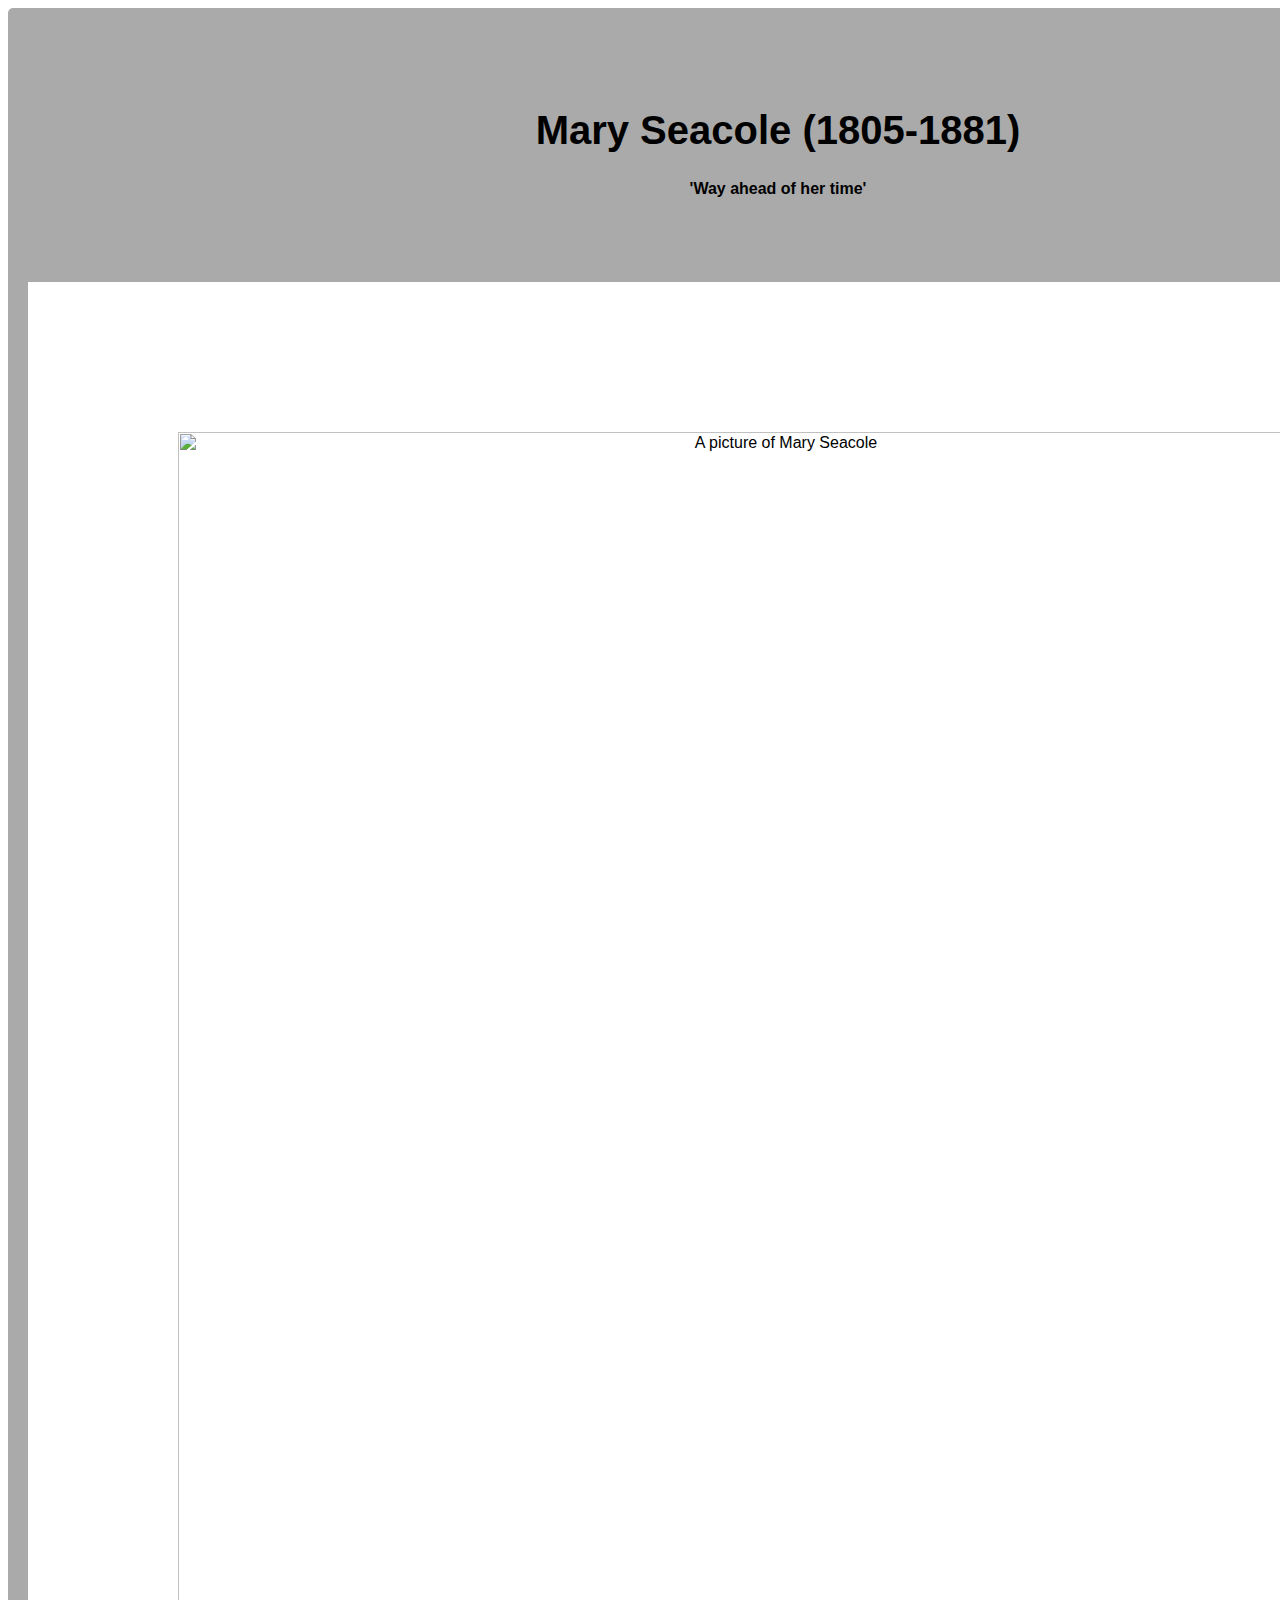
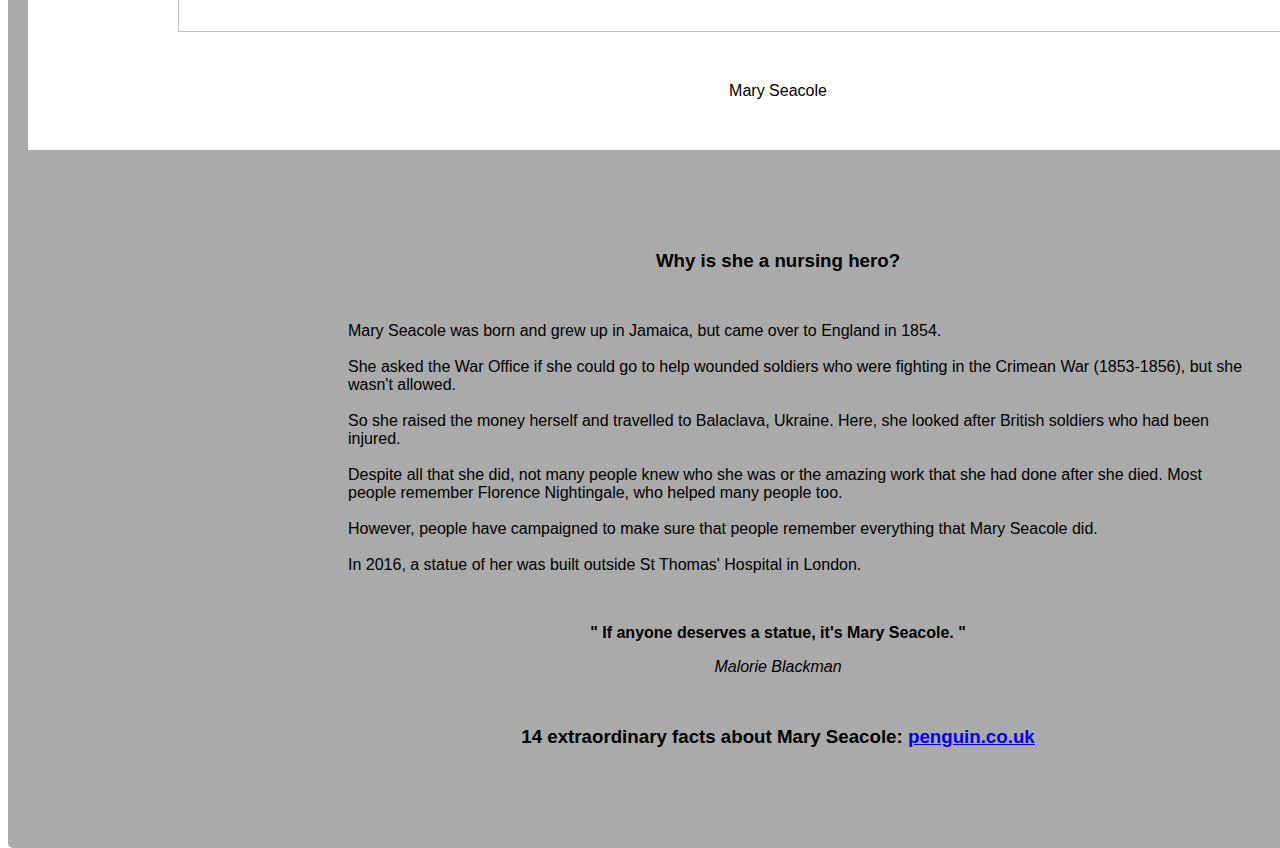
==== tribute page.html @ b67bc97c "add tribute page" ====
<html>
  <head>
    <title>'Tribute Page'</title>
    <link href="css/tribute page.css" rel="stylesheet" type="text/css">
  </head>
  <body>
    <section>
      <header>
        <main id = 'main'>
          <h1 id = 'title'>Mary Seacole (1805-1881)</h1>
          <p>'Way ahead of her time'</p>
          <br>
          <div id = 'img-div'>
            <img id = 'image' src="https://ichef.bbci.co.uk/news/800/cpsprodpb/141E8/production/_112280428_maryseacole.png" 
alt = "A picture of Mary Seacole">
            <figcaption id = "img-caption">Mary Seacole</figcaption> 
          </div>
          <div id = 'tribute-info'>
            <h3 id = 'headline'>Why is she a nursing hero?
            </h3>
            <ul>
              <li>Mary Seacole was born and grew up in Jamaica, but came over to England in 1854.</li>
             <br>
              <li>She asked the War Office if she could go to help wounded soldiers who were fighting in the Crimean War (1853-1856), but she wasn't allowed.</li>
              <br>
              <li>So she raised the money herself and travelled to Balaclava, Ukraine. Here, she looked after British soldiers who had been injured.</li>
              <br>
              <li>Despite all that she did, not many people knew who she was or the amazing work that she had done after she died. Most people remember Florence Nightingale, who helped many people too.</li>
              <br>
              <li>However, people have campaigned to make sure that people remember everything that Mary Seacole did.</li>
              <br>
              <li>In 2016, a statue of her was built outside St Thomas' Hospital in London.</li>
            </ul>
            <blockquote cite='#'>
              <p>
                "
                 If anyone deserves a statue, it's Mary Seacole.
                "
              </p>
              <cite>Malorie Blackman</cite>
            </blockquote>
            <h3>
              14 extraordinary facts about Mary Seacole:
              <a id = 'tribute-link' href='https://www.penguin.co.uk/articles/children/2019/oct/14extraordinary-facts-about-mary-seacole.html' target='_blank'> penguin.co.uk</a>
            </h3>
          </div>
        </main>
        <script src="https://cdn.freecodecamp.org/testable-projects-fcc/v1/bundle.js"></script>
      </header>
    </section>
  </body>
  </html>
---- css/tribute page.css ----
body {
  text-align: center;
  display: flex;
  font-family: Verdana, Arial, sans-serif;
}

section {
  margin: auto;
  width: 99%
  padding: 20px;
  border-radius: 5px;
  background-color: #aaaaaa;
}

main {
margin-bottom: 100px;
}

header main h1 {
margin-top: 100px;
font-size: 40px;
}

header main p {
  font-weight: bold;
}

#img-div {
margin: 50px 20px 100px 20px;
background-color: white;
padding: 150px 150px 50px 150px;
}

header main div img {
  width: 1200px;
  position: relative;
  text-align: center;
  max-width: 100%;
  height: auto;
  display: block;
}

#img-caption {
margin-top: 50px;
}

header main blockquote {
  margin-bottom: 50px;
}

header div ul {
  text-align: left;
  list-style: none;
  margin: 50px 300px 50px 300px;
}
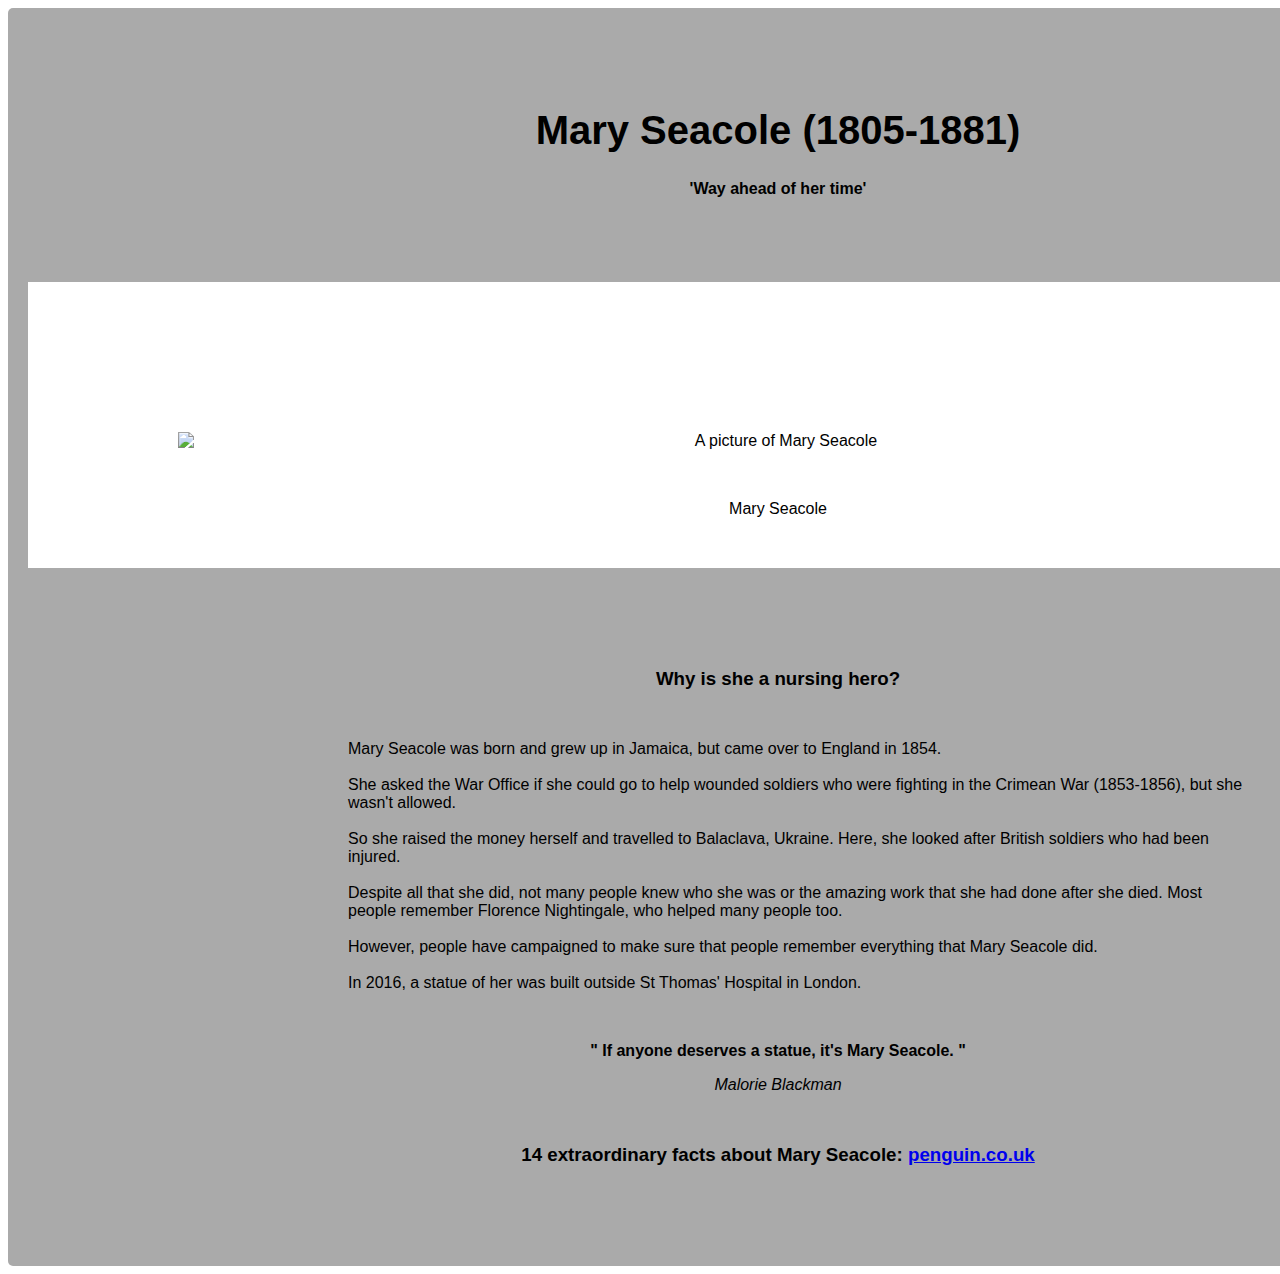
==== commit ad163900: "add !DOCTYPE html" ====
--- a/tribute page.html
+++ b/tribute page.html
@@ -1,3 +1,4 @@
+<!DOCTYPE html>
 <html>
   <head>
     <title>'Tribute Page'</title>
